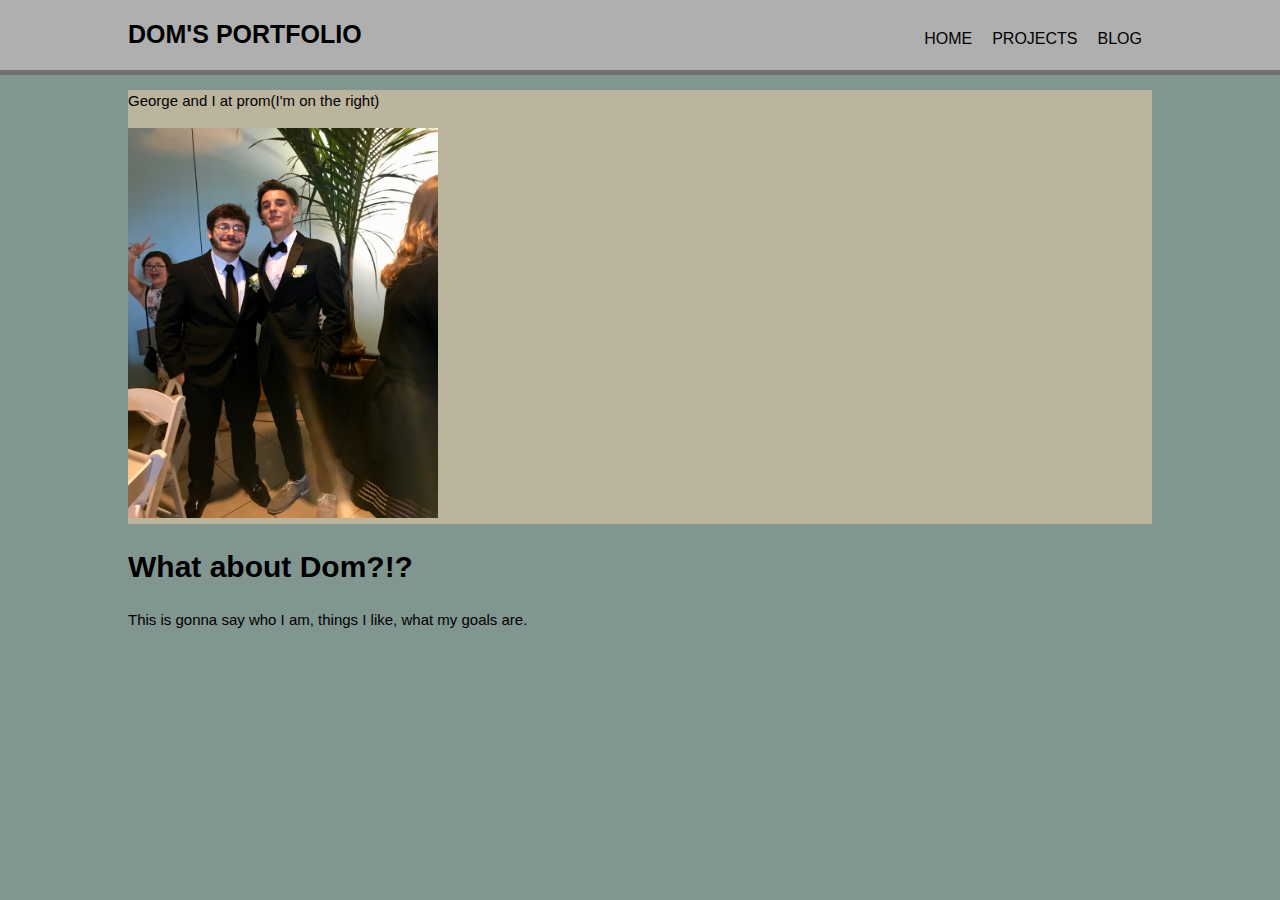
==== home.html @ 5bdb4f14 "Initial commit" ====
<!DOCTYPE html>
<html>

<head>
  <meta charset="utf-8">
  <meta name="viewport" content="width=device-width">
  <meta name="description" content="my portfolio page">
  <meta name="keywords" content="portfolio, blog, autobiography">
  <meta name="author" content="Dom Tom">
  <link rel="stylesheet" type="text/css" href="home.css">

  <title>Dom's Portfolio and Blog</title>

</head>

<body>
  <header>
    <div class="container">
      <div id="title">
        <h1><a href="home.html">Dom's Portfolio</a></h1>
      </div>
      <nav>
        <ul>
          <li><a href="home.html">Home</a></li>
          <li><a href="projects.html">Projects</a></li>
          <li><a href="blog.html">Blog</a></li>
        </ul>
      </nav>
    </div>
  </header>

  <section id="pic">
    <div class="container">
      <div class="box">
        <p>George and I at prom(I'm on the right)</p>
        <img src="me-and-george.jpg" alt="george and I" height="390" width="310">
      </div>
    </div>
  </section>

  <section id="about">
    <div class="container">
      <h1>What about Dom?!?</h1>
      <p>This is gonna say who I am, things I like, what my goals are.</p>
    </div>
  </section>

</body>
</html>
---- home.css ----
body{
  font: 15px/1.5 arial, helvetica, sans-serif;
  padding: 0;
  margin: 0;
  background-color: #829691;
}
/* Global */
.container{
  width: 80%;
  margin: auto;
  overflow: hidden;
}

ul{
  margin: 0;
  padding: 0;
}
/* Header */
header{
  background: #afafaf;
  min-height: 70px;
  border-bottom: #707070 5px solid;
}

header a{
  color: black;
  text-decoration: none;
  text-transform: uppercase;
  font-size: 16px;
}

header li{
  float: left;
  display: inline;
  padding: 5px 10px 5px 10px;
}

header #title{
  float: left;
}

header #title h1{
  margin: 0;
  padding-top: 10px;
}

header #title a{
  font-size: 25px;
}

header nav{
  float: right;
  margin-top: 22px;
}

header a:hover{
  color: #cccccc;
  font-weight: bold;
}

section .box{
  margin-top: 10px;
  background-color: #bcb59e;
}
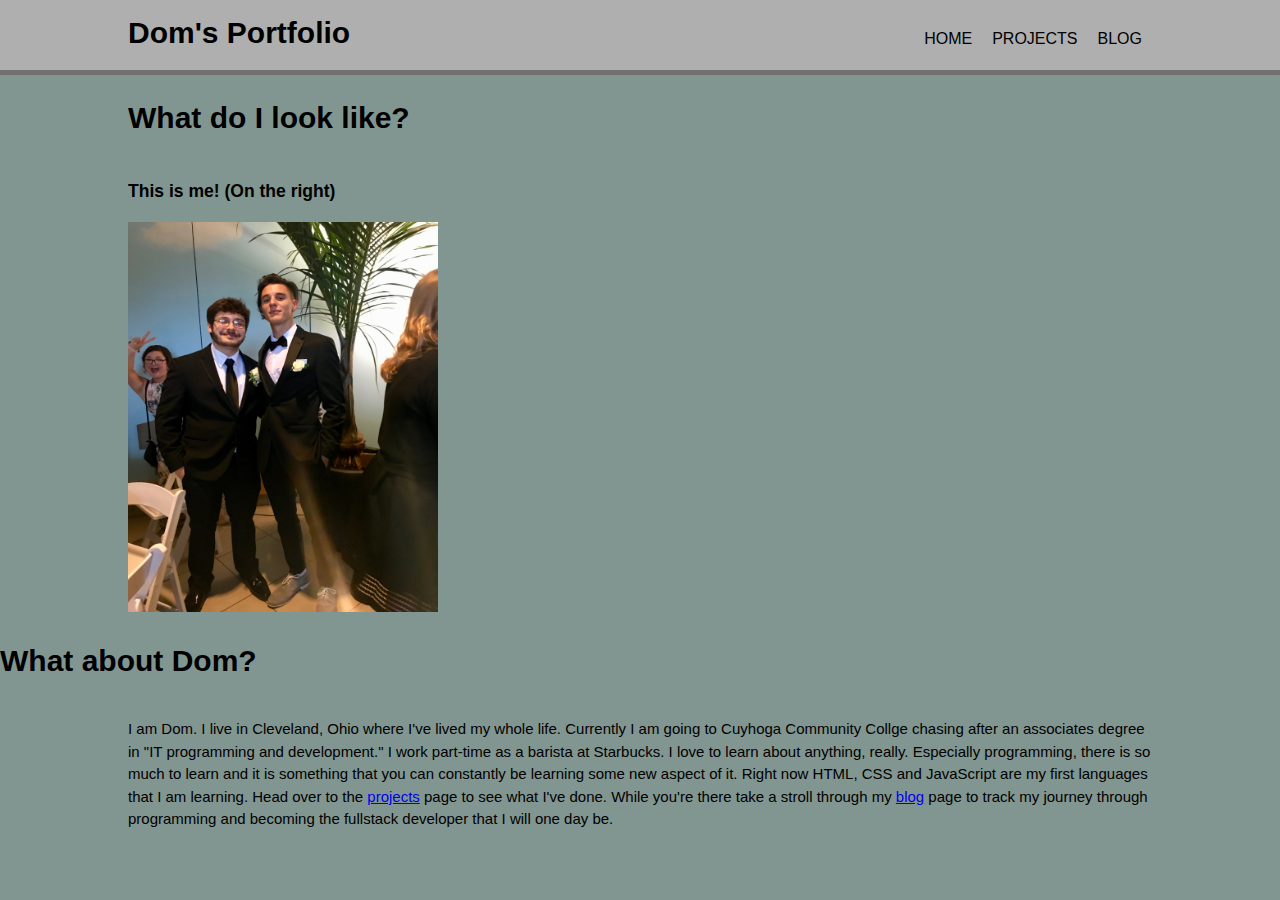
==== commit 45359ed6: "my first commit" ====
--- a/home.html
+++ b/home.html
@@ -3,13 +3,14 @@
 
 <head>
   <meta charset="utf-8">
-  <meta name="viewport" content="width=device-width">
+  <meta name="viewport" content="width=device-width, initial-scale=1.0">
   <meta name="description" content="my portfolio page">
   <meta name="keywords" content="portfolio, blog, autobiography">
   <meta name="author" content="Dom Tom">
   <link rel="stylesheet" type="text/css" href="home.css">
+  <link href="https://fonts.googleapis.com/css?family=Open+Sans" rel="stylesheet">
 
-  <title>Dom's Portfolio and Blog</title>
+  <title>Dom's Portfolio</title>
 
 </head>
 
@@ -17,7 +18,7 @@
   <header>
     <div class="container">
       <div id="title">
-        <h1><a href="home.html">Dom's Portfolio</a></h1>
+        <h1>Dom's Portfolio</a></h1>
       </div>
       <nav>
         <ul>
@@ -28,22 +29,27 @@
       </nav>
     </div>
   </header>
-
+  <div id="showcase">
+    <div class="container">
+      <h1>What do I look like?</h1>
+    </div>
+  </div>
   <section id="pic">
     <div class="container">
-      <div class="box">
-        <p>George and I at prom(I'm on the right)</p>
+      <h3>This is me! (On the right)</h3>
+      <div class="pic">
         <img src="me-and-george.jpg" alt="george and I" height="390" width="310">
       </div>
     </div>
   </section>
 
   <section id="about">
+      <h1>What about Dom?</h1>
     <div class="container">
-      <h1>What about Dom?!?</h1>
-      <p>This is gonna say who I am, things I like, what my goals are.</p>
+      <p>I am Dom. I live in Cleveland, Ohio where I've lived my whole life. Currently I am going to Cuyhoga Community Collge chasing after an associates degree in "IT programming and development." I work part-time as a barista at Starbucks. I love to learn about anything, really. Especially programming, there is so much to learn and it is something that you can constantly be learning some new aspect of it. Right now HTML, CSS and JavaScript are my first languages that I am learning. Head over to the <a href="projects.html">projects</a> page to see what I've done. While you're there take a stroll through my <a href="blog.html">blog</a> page to track my journey through programming and becoming the fullstack developer that I will one day be. </p>
     </div>
   </section>
 
 </body>
+
 </html>
